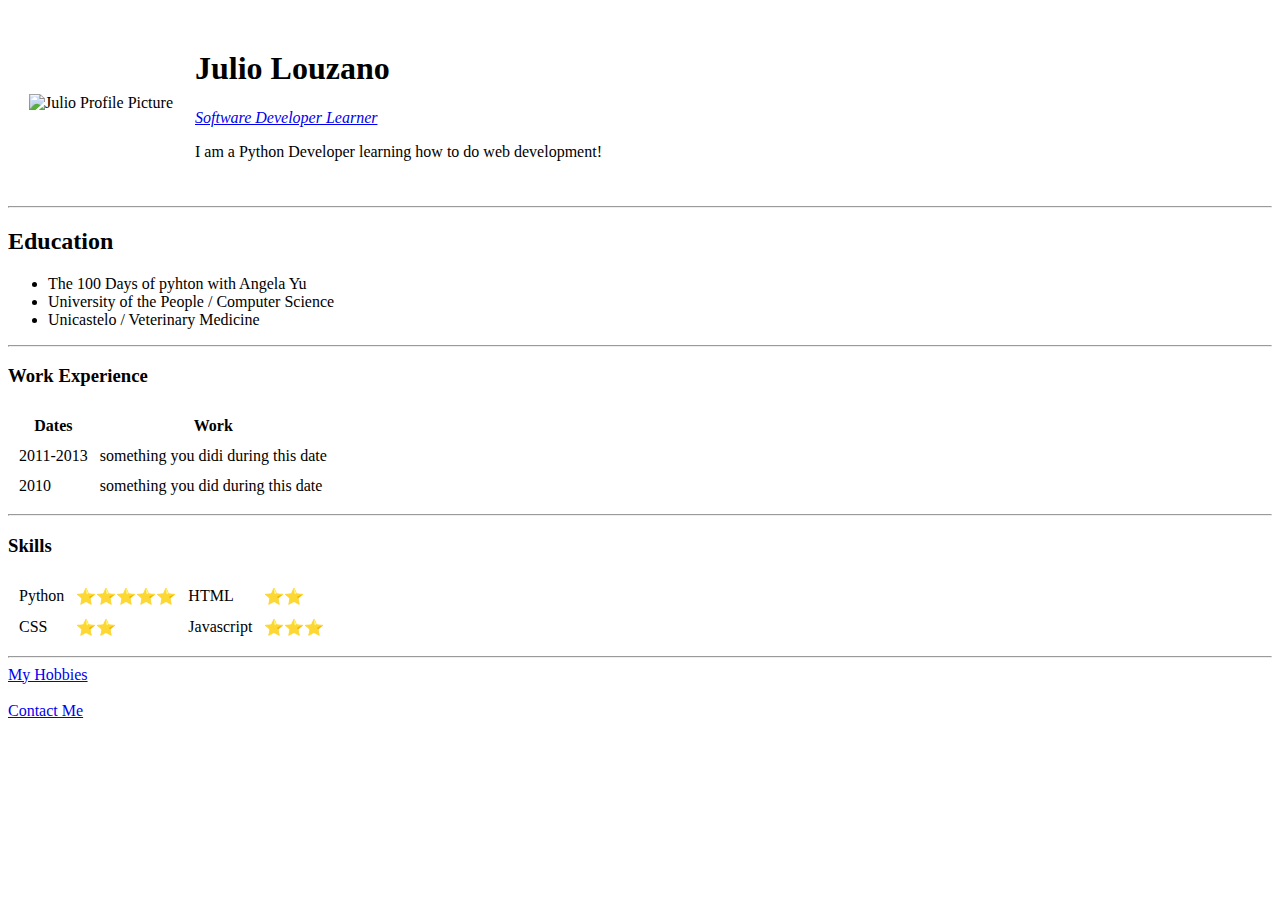
==== index.html @ 2d8d00f1 "Add initial cv file" ====
<!DOCTYPE html>
<html>

<head>
    <meta charset="utf-8">
    <title>Julio's Personal Site</title>
</head>

<body>
    <table cellspacing="20">
        <tr>
            <td><img src="https://media.licdn.com/dms/image/C4E03AQHOqnNMyYr1jA/profile-displayphoto-shrink_800_800/0/1662150758829?e=2147483647&v=beta&t=BUNsLS3pEIDaoRJjBuAZ5G9_KOBk8kj4ErUv7vF078s"
                    alt="Julio Profile Picture" width="200" height="200"></td>
            <td>
                <h1>Julio Louzano</h1>
                <p><em><a href="https://sites.google.com/view/julio-louzano-portfolio/home">Software Developer
                            Learner</a></em></p>
                <p>I am a Python Developer learning how to do web development!</p>
            </td>
        </tr>
    </table>

    <hr>

    <h2>Education</h2>

    <ul>
        <li>The 100 Days of pyhton with Angela Yu</li>
        <li>University of the People / Computer Science</li>
        <li>Unicastelo / Veterinary Medicine</li>
    </ul>

    <hr>

    <h3>Work Experience</h3>
    <table cellspacing="10">
        <thead>
            <tr>
                <th>Dates</th>
                <th>Work</th>
            </tr>
        </thead>
        <tbody>

        </tbody>
        <tfoot>

        </tfoot>
        <tr>
            <td>2011-2013</td>
            <td>something you didi during this date</td>
        </tr>
        <tr>
            <td>2010</td>
            <td>something you did during this date</td>
        </tr>
    </table>

    <hr>

    <h3>Skills</h3>

    <table cellspacing="10">
        <tr>
            <td>Python</td>
            <td>⭐⭐⭐⭐⭐</td>
            <td>HTML</td>
            <td>⭐⭐</td>
        </tr>
        <tr>
            <td>CSS</td>
            <td>⭐⭐</td>
            <td>Javascript</td>
            <td>⭐⭐⭐</td>
        </tr>
    </table>

    <hr>

    <a href="hobbies.html">My Hobbies</a>

    <br>
    <br>

    <a href="contact.html">Contact Me</a>



</body>

</html>
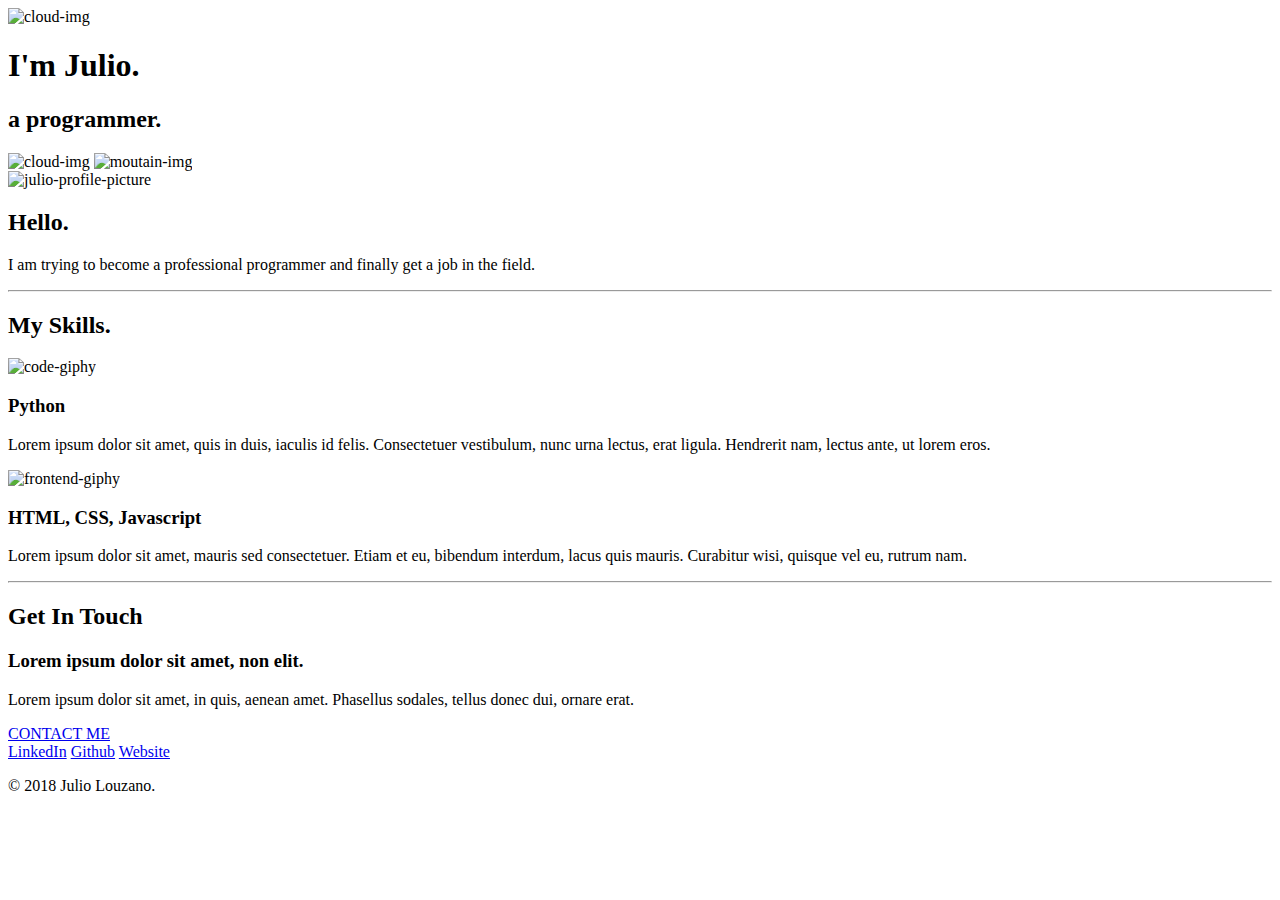
==== commit 5cd65ded: "initial cv" ====
--- a/index.html
+++ b/index.html
@@ -1,91 +1,68 @@
 <!DOCTYPE html>
-<html>
+<html lang="en">
 
 <head>
-    <meta charset="utf-8">
-    <title>Julio's Personal Site</title>
+    <meta charset="UTF-8">
+    <meta http-equiv="X-UA-Compatible" content="IE=edge">
+    <meta name="viewport" content="width=device-width, initial-scale=1.0">
+    <title>Julio Louzano Site</title>
+    <link rel="stylesheet" href="css/styles.css">
+    <link rel="shortcut icon" href="favicon.ico" type="favicon.ico">
+    <link rel="preconnect" href="https://fonts.googleapis.com">
+    <link rel="preconnect" href="https://fonts.gstatic.com" crossorigin>
+    <link href="https://fonts.googleapis.com/css2?family=Merriweather&family=Montserrat&family=Sacramento&display=swap"
+        rel="stylesheet">
+
 </head>
 
 <body>
-    <table cellspacing="20">
-        <tr>
-            <td><img src="https://media.licdn.com/dms/image/C4E03AQHOqnNMyYr1jA/profile-displayphoto-shrink_800_800/0/1662150758829?e=2147483647&v=beta&t=BUNsLS3pEIDaoRJjBuAZ5G9_KOBk8kj4ErUv7vF078s"
-                    alt="Julio Profile Picture" width="200" height="200"></td>
-            <td>
-                <h1>Julio Louzano</h1>
-                <p><em><a href="https://sites.google.com/view/julio-louzano-portfolio/home">Software Developer
-                            Learner</a></em></p>
-                <p>I am a Python Developer learning how to do web development!</p>
-            </td>
-        </tr>
-    </table>
 
-    <hr>
-
-    <h2>Education</h2>
-
-    <ul>
-        <li>The 100 Days of pyhton with Angela Yu</li>
-        <li>University of the People / Computer Science</li>
-        <li>Unicastelo / Veterinary Medicine</li>
-    </ul>
-
-    <hr>
-
-    <h3>Work Experience</h3>
-    <table cellspacing="10">
-        <thead>
-            <tr>
-                <th>Dates</th>
-                <th>Work</th>
-            </tr>
-        </thead>
-        <tbody>
-
-        </tbody>
-        <tfoot>
-
-        </tfoot>
-        <tr>
-            <td>2011-2013</td>
-            <td>something you didi during this date</td>
-        </tr>
-        <tr>
-            <td>2010</td>
-            <td>something you did during this date</td>
-        </tr>
-    </table>
-
-    <hr>
-
-    <h3>Skills</h3>
-
-    <table cellspacing="10">
-        <tr>
-            <td>Python</td>
-            <td>⭐⭐⭐⭐⭐</td>
-            <td>HTML</td>
-            <td>⭐⭐</td>
-        </tr>
-        <tr>
-            <td>CSS</td>
-            <td>⭐⭐</td>
-            <td>Javascript</td>
-            <td>⭐⭐⭐</td>
-        </tr>
-    </table>
-
-    <hr>
-
-    <a href="hobbies.html">My Hobbies</a>
-
-    <br>
-    <br>
-
-    <a href="contact.html">Contact Me</a>
+    <div class="top-container">
+        <img class="top-cloud" src="images/cloud.png" alt="cloud-img">
+        <h1>I'm Julio.</h1>
+        <h2>a programmer.</h2>
+        <img class="bottom-cloud" src="images/cloud.png" alt="cloud-img">
+        <img src="images/mountain.png" alt="moutain-img">
+    </div>
+    <div class="middle-container">
+        <div class="profile">
+            <img class="profile-picture" src="images/123_julio-modified.png" alt="julio-profile-picture">
+            <h2>Hello.</h2>
+            <p class="intro">I am trying to become a professional programmer and finally get a job in the field.
+            </p>
+        </div>
+        <hr>
+        <div class="skills">
+            <h2>My Skills.</h2>
+            <div class="skill-row">
+                <img class="f_skill" src="images/skills_giphy.gif" alt="code-giphy">
+                <h3>Python</h3>
+                <p>Lorem ipsum dolor sit amet, quis in duis, iaculis id felis. Consectetuer vestibulum, nunc urna
+                    lectus, erat ligula. Hendrerit nam, lectus ante, ut lorem eros.</p>
+            </div>
+            <div class="skill-row">
+                <img class="s_skill" src="images/skill1_giphy.gif" alt="frontend-giphy">
+                <h3>HTML, CSS, Javascript</h3>
+                <p>Lorem ipsum dolor sit amet, mauris sed consectetuer. Etiam et eu, bibendum interdum, lacus quis
+                    mauris. Curabitur wisi, quisque vel eu, rutrum nam.</p>
+            </div>
+        </div>
+        <hr>
+        <div class="contact-me">
+            <h2>Get In Touch</h2>
+            <h3>Lorem ipsum dolor sit amet, non elit.</h3>
+            <p>Lorem ipsum dolor sit amet, in quis, aenean amet. Phasellus sodales, tellus donec dui, ornare erat.</p>
+            <a class="btn" href="mailto:julio.cdl.vet@gmail.com">CONTACT ME</a>
+        </div>
+    </div>
 
 
-
+    <div class="bottom-container">
+        <a class="footer-link" href="https://www.linkedin.com/in/julio-cesar-dantas-louzano-172907241/">LinkedIn</a>
+        <a class="footer-link" href="https://github.com/juliolouzz">Github</a>
+        <a class="footer-link" href="https://sites.google.com/view/julio-louzano-portfolio/home">Website</a>
+        <p class="bottom-p">© 2018 Julio Louzano.</p>
+    </div>
 </body>
 
 </html>